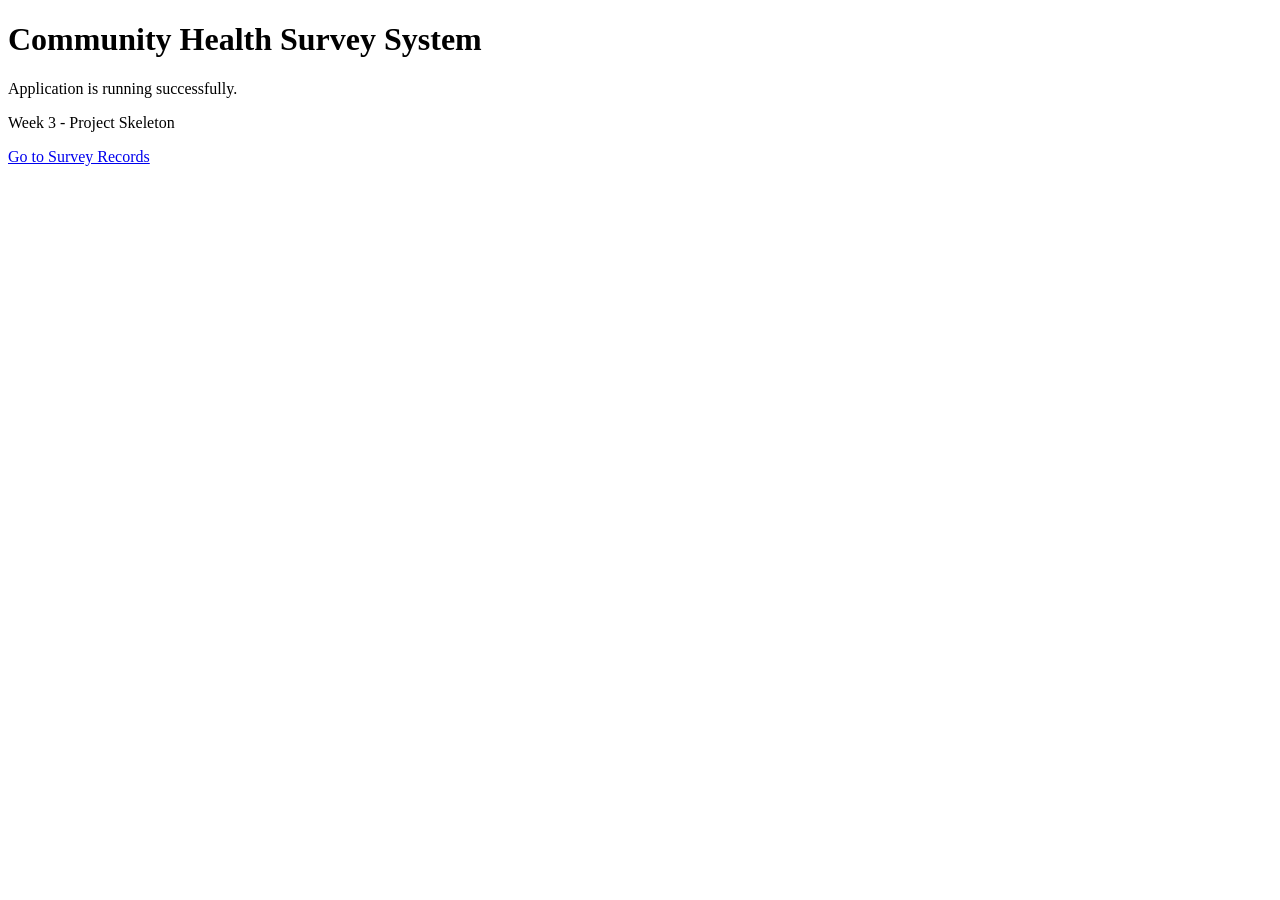
==== src/main/resources/templates/home.html @ 25f861bd "Community Health Survey System MVP ready" ====
<!DOCTYPE html>
<html lang="en">
<head>
    <meta charset="UTF-8">
    <meta name="viewport" content="width=device-width, initial-scale=1.0">

    <title>Community Health Survey System</title>
</head>

<body>

    <h1>Community Health Survey System</h1>

    <p>Application is running successfully.</p>

    <p>Week 3 - Project Skeleton</p>

    <a href="/surveys">Go to Survey Records</a>

</body>
</html>
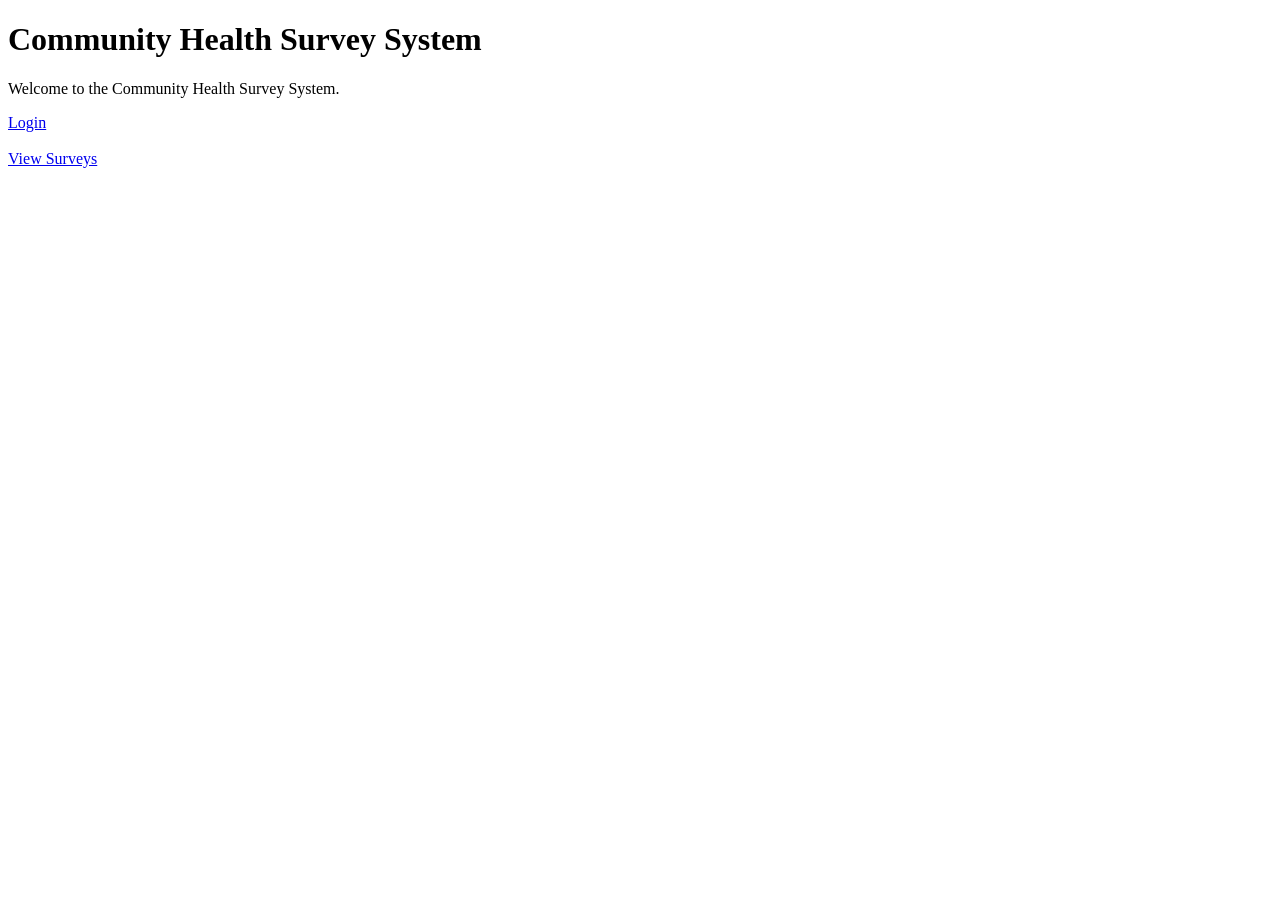
==== commit 5fba711b: "all mvp features implemented" ====
--- a/src/main/resources/templates/home.html
+++ b/src/main/resources/templates/home.html
@@ -1,21 +1,22 @@
 <!DOCTYPE html>
-<html lang="en">
+<html lang="en" xmlns:th="http://www.thymeleaf.org">
+
 <head>
     <meta charset="UTF-8">
-    <meta name="viewport" content="width=device-width, initial-scale=1.0">
-
-    <title>Community Health Survey System</title>
+    <title>Community Health Survey</title>
 </head>
 
 <body>
 
-    <h1>Community Health Survey System</h1>
+<h1>Community Health Survey System</h1>
 
-    <p>Application is running successfully.</p>
+<p>Welcome to the Community Health Survey System.</p>
 
-    <p>Week 3 - Project Skeleton</p>
+<a href="/login">Login</a>
 
-    <a href="/surveys">Go to Survey Records</a>
+<br><br>
+
+<a href="/surveys">View Surveys</a>
 
 </body>
 </html>
